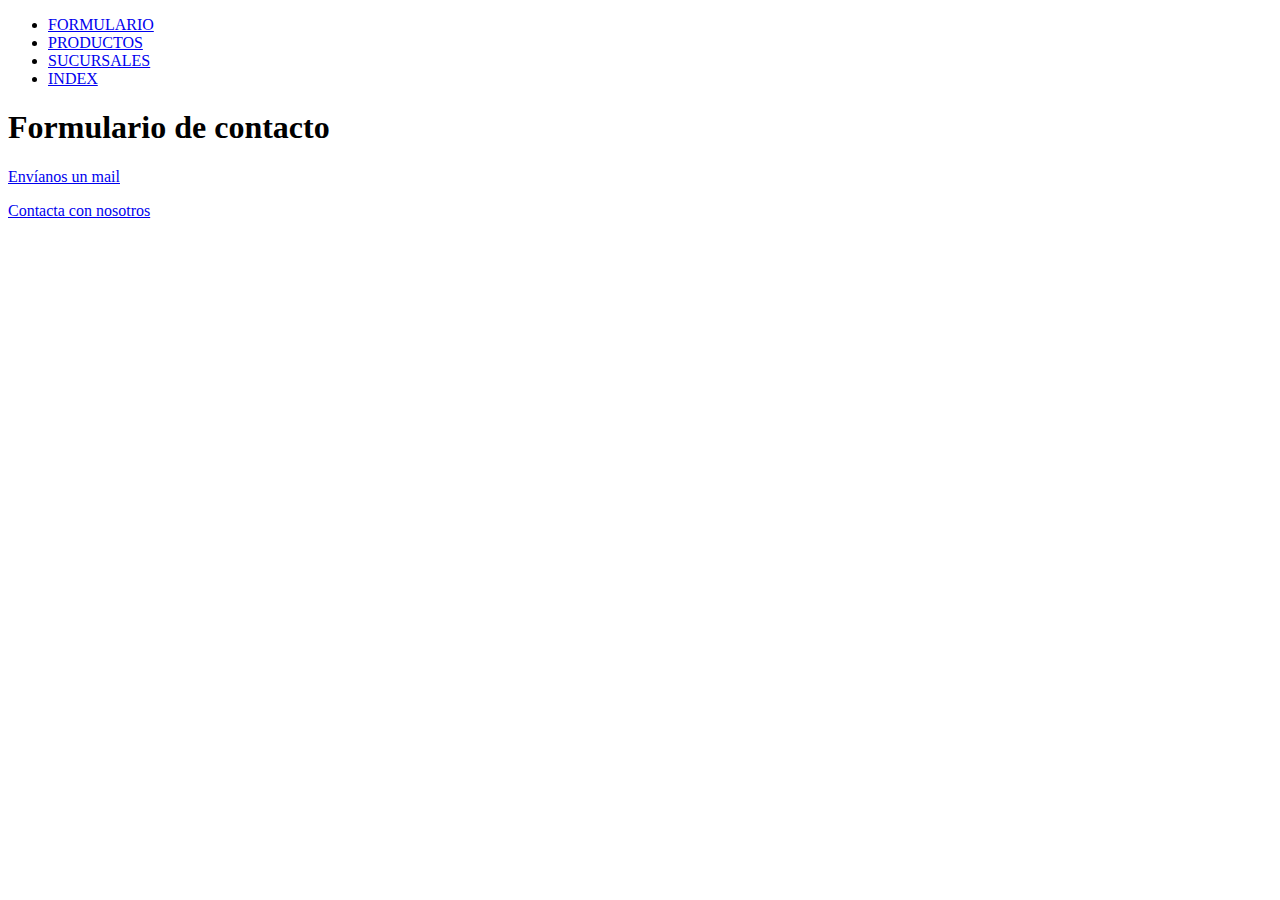
==== pages/Formualario.html @ 70935c47 "Listo para deploy" ====
<!DOCTYPE html>
<html lang="en">
  <head>
    <meta charset="UTF-8" />
    <meta name="viewport" content="width=device-width, initial-scale=1.0" />
    <title>Formulario</title>
  </head>

  <body>

    <header>

        <nav>

          <ul>
            <li><a href="./Formualario.html">FORMULARIO</a></li>
            <li><a href="./productos.html">PRODUCTOS</a></li>
            <li><a href="../sucursales.html">SUCURSALES</li>
            <li><a href="../index.html">INDEX</a></li>
          </ul>
          
        </nav>

      </header>

    <h1>Formulario de contacto</h1>

    <footer>

      <!-- Enviar mail -->
      <p>
        <a href="mailto:romanledesmaa23@gmail.com">Envíanos un mail</a>
      </p>
      <!-- Número telefónico -->
      <p>
        <a href="tel:11509517151">Contacta con nosotros</a>
      </p>

    </footer>

  </body>
</html>
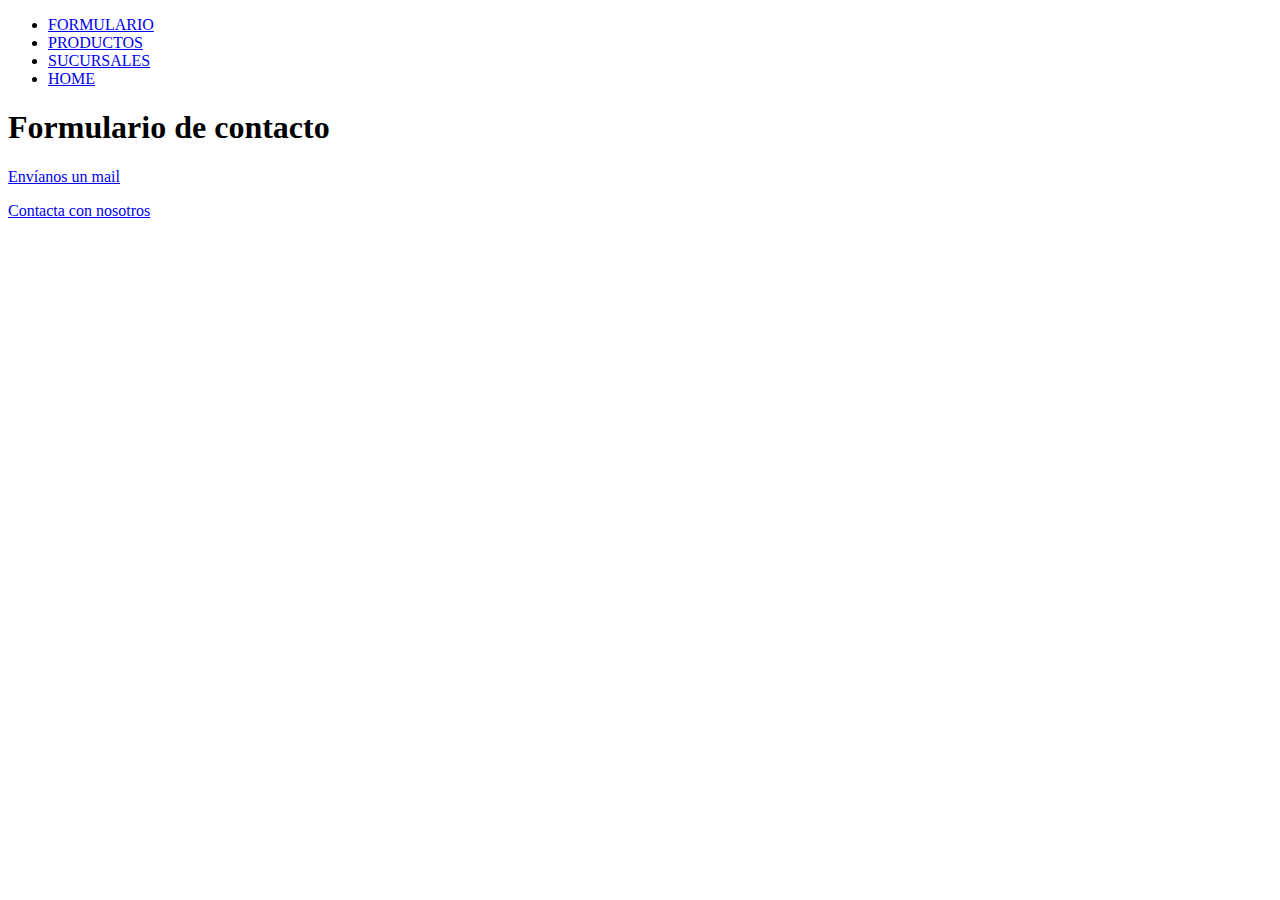
==== commit d58a2034: "Ultimo guardado" ====
--- a/pages/Formualario.html
+++ b/pages/Formualario.html
@@ -16,7 +16,7 @@
             <li><a href="./Formualario.html">FORMULARIO</a></li>
             <li><a href="./productos.html">PRODUCTOS</a></li>
             <li><a href="../sucursales.html">SUCURSALES</li>
-            <li><a href="../index.html">INDEX</a></li>
+            <li><a href="../index.html">HOME</a></li>
           </ul>
           
         </nav>
